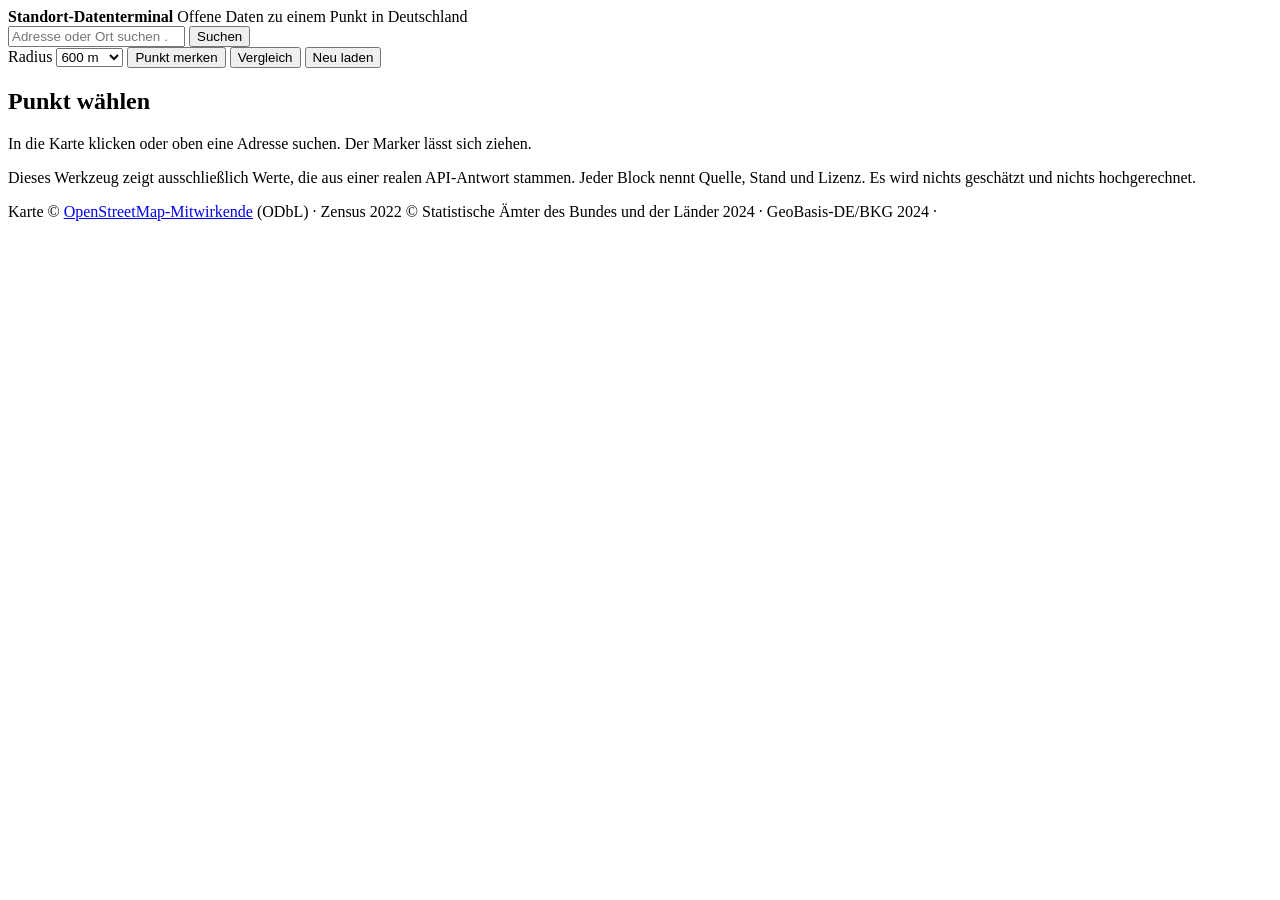
==== gastroviewer/static/index.html @ 6243dade "Phase 2: Karte, Panel, Ebenen, Vergleich und Export Leaflet lokal eingebunden (kein CDN), damit das " ====
<!DOCTYPE html>
<html lang="de">
<head>
<meta charset="utf-8">
<meta name="viewport" content="width=device-width, initial-scale=1">
<title>Standort-Datenterminal Deutschland</title>
<link rel="stylesheet" href="/static/vendor/leaflet.css">
<link rel="stylesheet" href="/static/style.css">
</head>
<body>

<header id="kopf">
  <div class="marke">
    <strong>Standort-Datenterminal</strong>
    <span class="untertitel">Offene Daten zu einem Punkt in Deutschland</span>
  </div>
  <form id="suche-form" autocomplete="off">
    <input id="suche" type="search" placeholder="Adresse oder Ort suchen …"
           aria-label="Adresse suchen" spellcheck="false">
    <button type="submit">Suchen</button>
    <span id="suche-status" class="hinweis-klein"></span>
  </form>
  <div class="kopf-rechts">
    <label for="radius">Radius</label>
    <select id="radius">
      <option value="300">300 m</option>
      <option value="600" selected>600 m</option>
      <option value="900">900 m</option>
      <option value="1400">1400 m</option>
    </select>
    <button id="btn-merken" type="button" title="Punkt in die Vergleichstabelle legen">Punkt merken</button>
    <button id="btn-vergleich" type="button">Vergleich</button>
    <button id="btn-neu" type="button" title="Cache für diesen Punkt umgehen">Neu laden</button>
  </div>
</header>

<div id="suche-treffer" class="treffer-liste" hidden></div>

<main>
  <section id="karten-spalte">
    <div id="karte"></div>
    <div id="legende" class="legende" hidden></div>
  </section>

  <section id="panel" aria-live="polite">
    <div id="start-hinweis" class="karte-hinweis">
      <h2>Punkt wählen</h2>
      <p>In die Karte klicken oder oben eine Adresse suchen. Der Marker lässt sich ziehen.</p>
      <p class="hinweis-klein">
        Dieses Werkzeug zeigt ausschließlich Werte, die aus einer realen API-Antwort stammen.
        Jeder Block nennt Quelle, Stand und Lizenz. Es wird nichts geschätzt und nichts
        hochgerechnet.
      </p>
    </div>
  </section>
</main>

<footer id="fuss">
  <span>Karte © <a href="https://www.openstreetmap.org/copyright" target="_blank" rel="noopener">OpenStreetMap-Mitwirkende</a> (ODbL)</span>
  <span>·</span>
  <span>Zensus 2022 © Statistische Ämter des Bundes und der Länder 2024 · GeoBasis-DE/BKG 2024</span>
  <span>·</span>
  <span id="fuss-stats"></span>
</footer>

<dialog id="vergleich-dialog">
  <div class="dialog-kopf">
    <h2>Standortvergleich</h2>
    <div>
      <a id="vergleich-csv" href="/api/export/vergleich.csv" class="knopf-link">CSV</a>
      <button id="vergleich-zu" type="button">Schließen</button>
    </div>
  </div>
  <div id="vergleich-inhalt" class="tabelle-rahmen"></div>
  <p class="hinweis-klein">
    Die Rangfolge mehrerer Kandidaten ist belastbarer als jeder Einzelwert. Werte, die
    „—" zeigen, liegen für diesen Punkt nicht vor — das ist kein Nullwert.
  </p>
</dialog>

<script src="/static/vendor/leaflet.js"></script>
<script src="/static/app.js"></script>
</body>
</html>
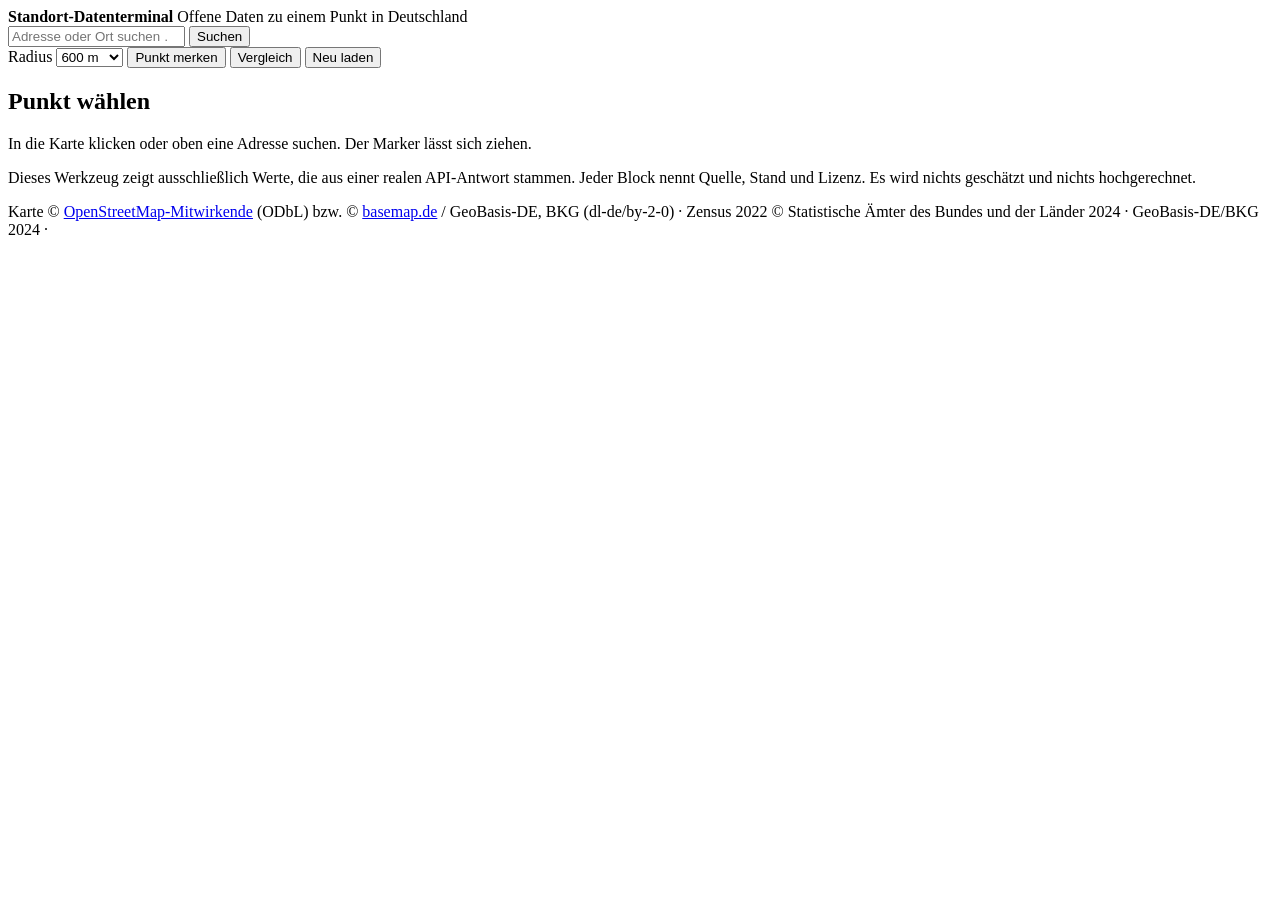
==== commit 9991d6b6: "basemap.de als amtliche Kartengrundlage, Abnahmeskript fuer Spec 7 basemap.de war in Spec 5 als unge" ====
--- a/gastroviewer/static/index.html
+++ b/gastroviewer/static/index.html
@@ -56,7 +56,8 @@
 </main>
 
 <footer id="fuss">
-  <span>Karte © <a href="https://www.openstreetmap.org/copyright" target="_blank" rel="noopener">OpenStreetMap-Mitwirkende</a> (ODbL)</span>
+  <span>Karte © <a href="https://www.openstreetmap.org/copyright" target="_blank" rel="noopener">OpenStreetMap-Mitwirkende</a> (ODbL)
+    bzw. © <a href="https://basemap.de/" target="_blank" rel="noopener">basemap.de</a> / GeoBasis-DE, BKG (dl-de/by-2-0)</span>
   <span>·</span>
   <span>Zensus 2022 © Statistische Ämter des Bundes und der Länder 2024 · GeoBasis-DE/BKG 2024</span>
   <span>·</span>
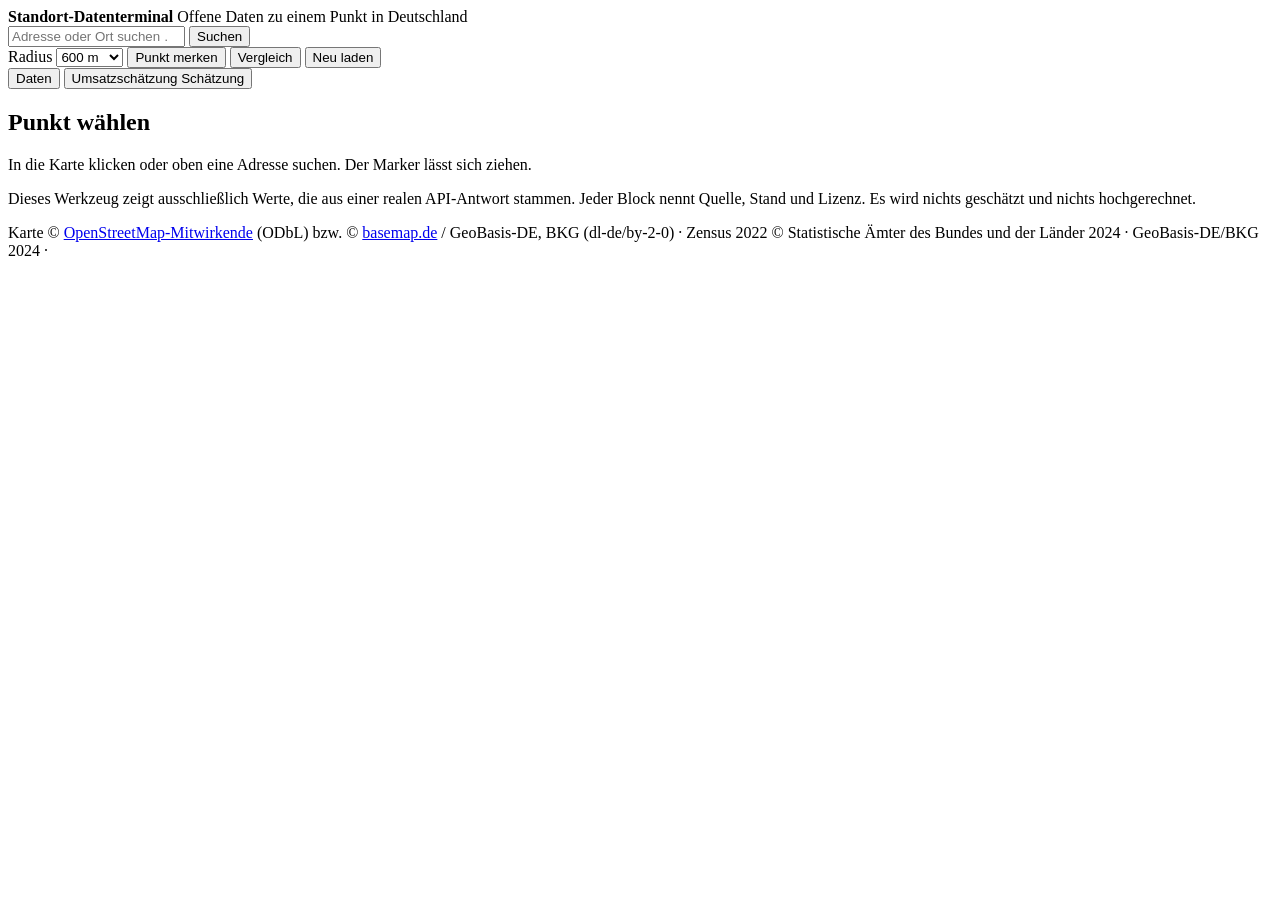
==== commit 029f417a: "Umsatzschaetzung als eigener Reiter nach Spec 9 Die fuenf Auflagen aus 9 sind eingehalten und als Te" ====
--- a/gastroviewer/static/index.html
+++ b/gastroviewer/static/index.html
@@ -42,16 +42,28 @@
     <div id="legende" class="legende" hidden></div>
   </section>
 
-  <section id="panel" aria-live="polite">
-    <div id="start-hinweis" class="karte-hinweis">
-      <h2>Punkt wählen</h2>
-      <p>In die Karte klicken oder oben eine Adresse suchen. Der Marker lässt sich ziehen.</p>
-      <p class="hinweis-klein">
-        Dieses Werkzeug zeigt ausschließlich Werte, die aus einer realen API-Antwort stammen.
-        Jeder Block nennt Quelle, Stand und Lizenz. Es wird nichts geschätzt und nichts
-        hochgerechnet.
-      </p>
-    </div>
+  <section id="panel-spalte">
+    <nav id="reiter" role="tablist">
+      <button role="tab" data-reiter="daten" aria-selected="true" class="aktiv">Daten</button>
+      <button role="tab" data-reiter="schaetzung" aria-selected="false">
+        Umsatzschätzung
+        <span class="reiter-marke">Schätzung</span>
+      </button>
+    </nav>
+
+    <section id="panel" aria-live="polite" role="tabpanel">
+      <div id="start-hinweis" class="karte-hinweis">
+        <h2>Punkt wählen</h2>
+        <p>In die Karte klicken oder oben eine Adresse suchen. Der Marker lässt sich ziehen.</p>
+        <p class="hinweis-klein">
+          Dieses Werkzeug zeigt ausschließlich Werte, die aus einer realen API-Antwort stammen.
+          Jeder Block nennt Quelle, Stand und Lizenz. Es wird nichts geschätzt und nichts
+          hochgerechnet.
+        </p>
+      </div>
+    </section>
+
+    <section id="panel-schaetzung" role="tabpanel" hidden></section>
   </section>
 </main>
 
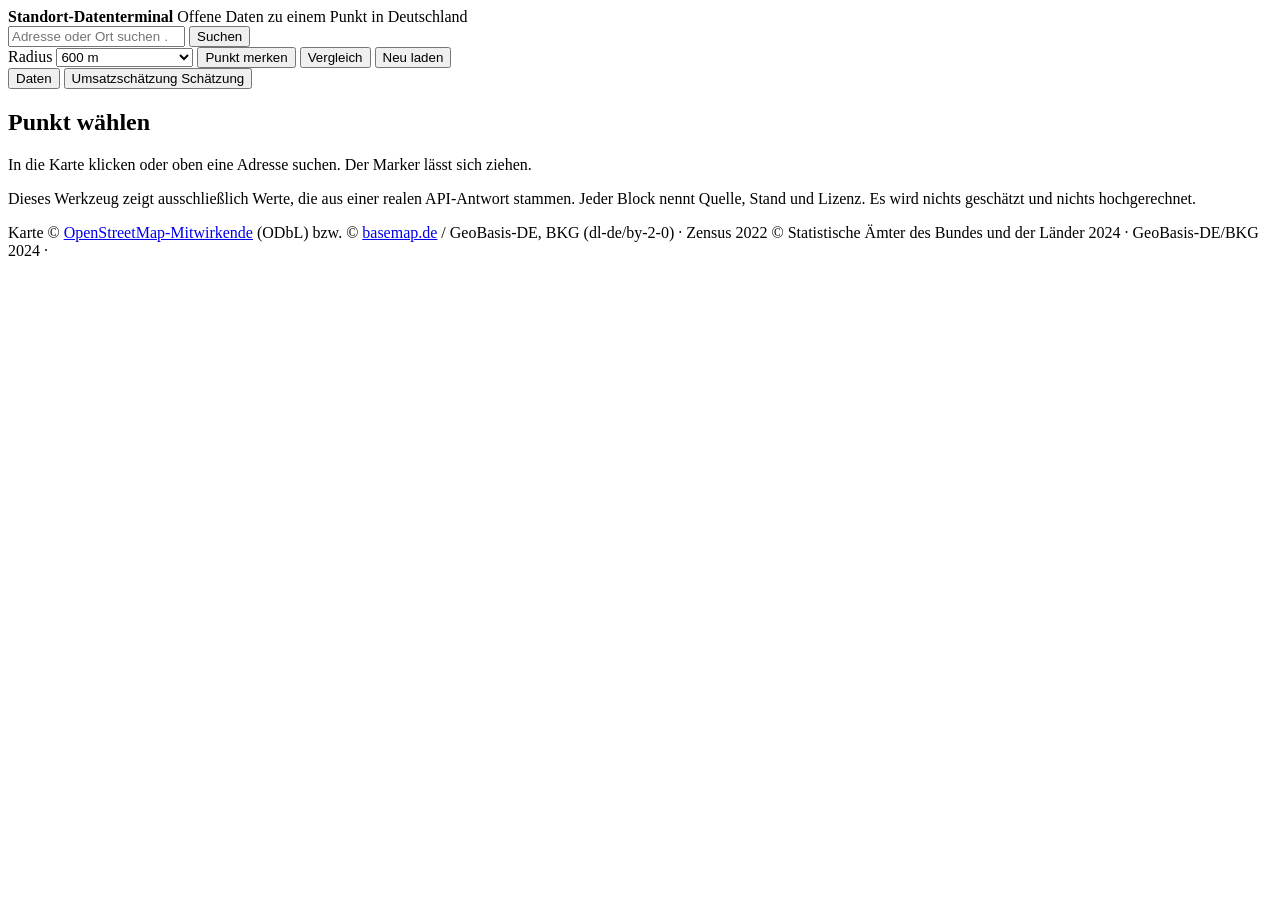
==== commit e5b7cca5: "Erkundungsebene fuer ganz Muenchen und ganz Bayern, Radius bis 3000 m Der Umkreis beantwortet "wie i" ====
--- a/gastroviewer/static/index.html
+++ b/gastroviewer/static/index.html
@@ -27,6 +27,8 @@
       <option value="600" selected>600 m</option>
       <option value="900">900 m</option>
       <option value="1400">1400 m</option>
+      <option value="2000" title="Große Abfrage — kann in dichten Lagen eine Minute dauern">2000 m (groß)</option>
+      <option value="3000" title="Sehr große Abfrage — am dichtesten Punkt Münchens 4,5 MB und ~2 Minuten, belastet Overpass">3000 m (sehr groß)</option>
     </select>
     <button id="btn-merken" type="button" title="Punkt in die Vergleichstabelle legen">Punkt merken</button>
     <button id="btn-vergleich" type="button">Vergleich</button>
@@ -84,7 +86,7 @@
       <button id="vergleich-zu" type="button">Schließen</button>
     </div>
   </div>
-  <div id="vergleich-inhalt" class="tabelle-rahmen"></div>
+  <div id="vergleich-inhalt"></div>
   <p class="hinweis-klein">
     Die Rangfolge mehrerer Kandidaten ist belastbarer als jeder Einzelwert. Werte, die
     „—" zeigen, liegen für diesen Punkt nicht vor — das ist kein Nullwert.
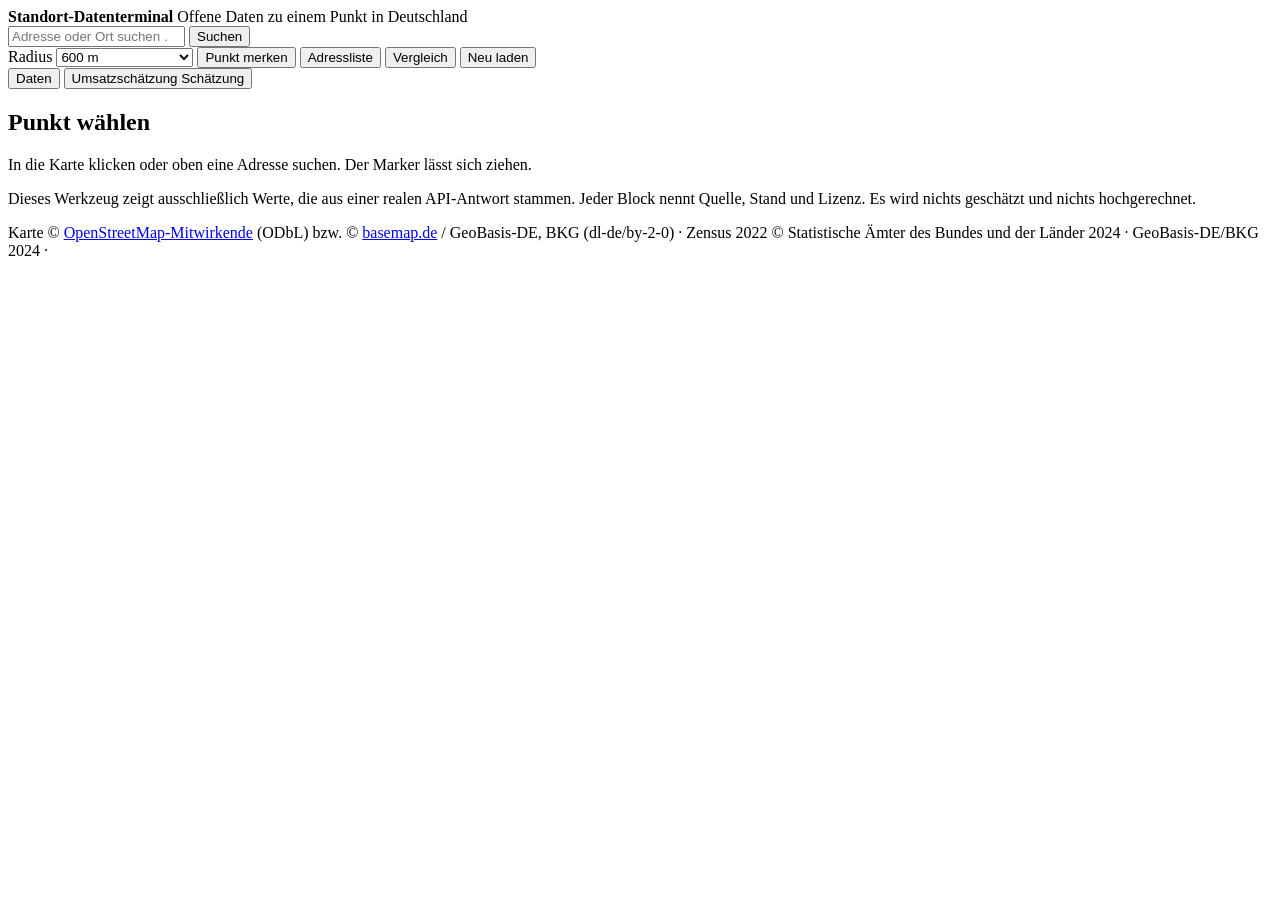
==== commit fcac9635: "Adressliste-Import und Duell-Bericht A gegen B Adressliste: mehrere Adressen (Makler-Exposés) auf ei" ====
--- a/gastroviewer/static/index.html
+++ b/gastroviewer/static/index.html
@@ -31,6 +31,8 @@
       <option value="3000" title="Sehr große Abfrage — am dichtesten Punkt Münchens 4,5 MB und ~2 Minuten, belastet Overpass">3000 m (sehr groß)</option>
     </select>
     <button id="btn-merken" type="button" title="Punkt in die Vergleichstabelle legen">Punkt merken</button>
+    <button id="btn-adressliste" type="button"
+            title="Mehrere Adressen (z. B. aus Makler-Exposés) auf einmal suchen und als Punkte merken">Adressliste</button>
     <button id="btn-vergleich" type="button">Vergleich</button>
     <button id="btn-neu" type="button" title="Cache für diesen Punkt umgehen">Neu laden</button>
   </div>
@@ -78,6 +80,32 @@
   <span id="fuss-stats"></span>
 </footer>
 
+<dialog id="adressliste-dialog">
+  <div class="dialog-kopf">
+    <h2>Adressliste als Punkte merken</h2>
+    <button id="adressliste-zu" type="button">Schließen</button>
+  </div>
+  <p class="hinweis-klein">
+    Eine Adresse je Zeile (z. B. aus Makler-Exposés), höchstens 25 auf einmal.
+    Jede Zeile wird über Nominatim gesucht (höchstens 1 Anfrage je Sekunde —
+    das dauert entsprechend) und beim ersten Treffer mit dem gewählten Radius
+    als Punkt gemerkt. Zeilen ohne Treffer bleiben als Fehlerliste stehen.
+  </p>
+  <textarea id="adressliste-text" rows="8" spellcheck="false"
+            placeholder="Leopoldstraße 1, München&#10;Tal 12, München&#10;…"></textarea>
+  <div class="pflegeleiste">
+    <label for="adressliste-radius">Radius</label>
+    <select id="adressliste-radius">
+      <option value="300">300 m</option>
+      <option value="600" selected>600 m</option>
+      <option value="900">900 m</option>
+      <option value="1400">1400 m</option>
+    </select>
+    <button id="adressliste-start" type="button">Suchen und merken</button>
+  </div>
+  <div id="adressliste-ergebnis"></div>
+</dialog>
+
 <dialog id="vergleich-dialog">
   <div class="dialog-kopf">
     <h2>Standortvergleich</h2>
